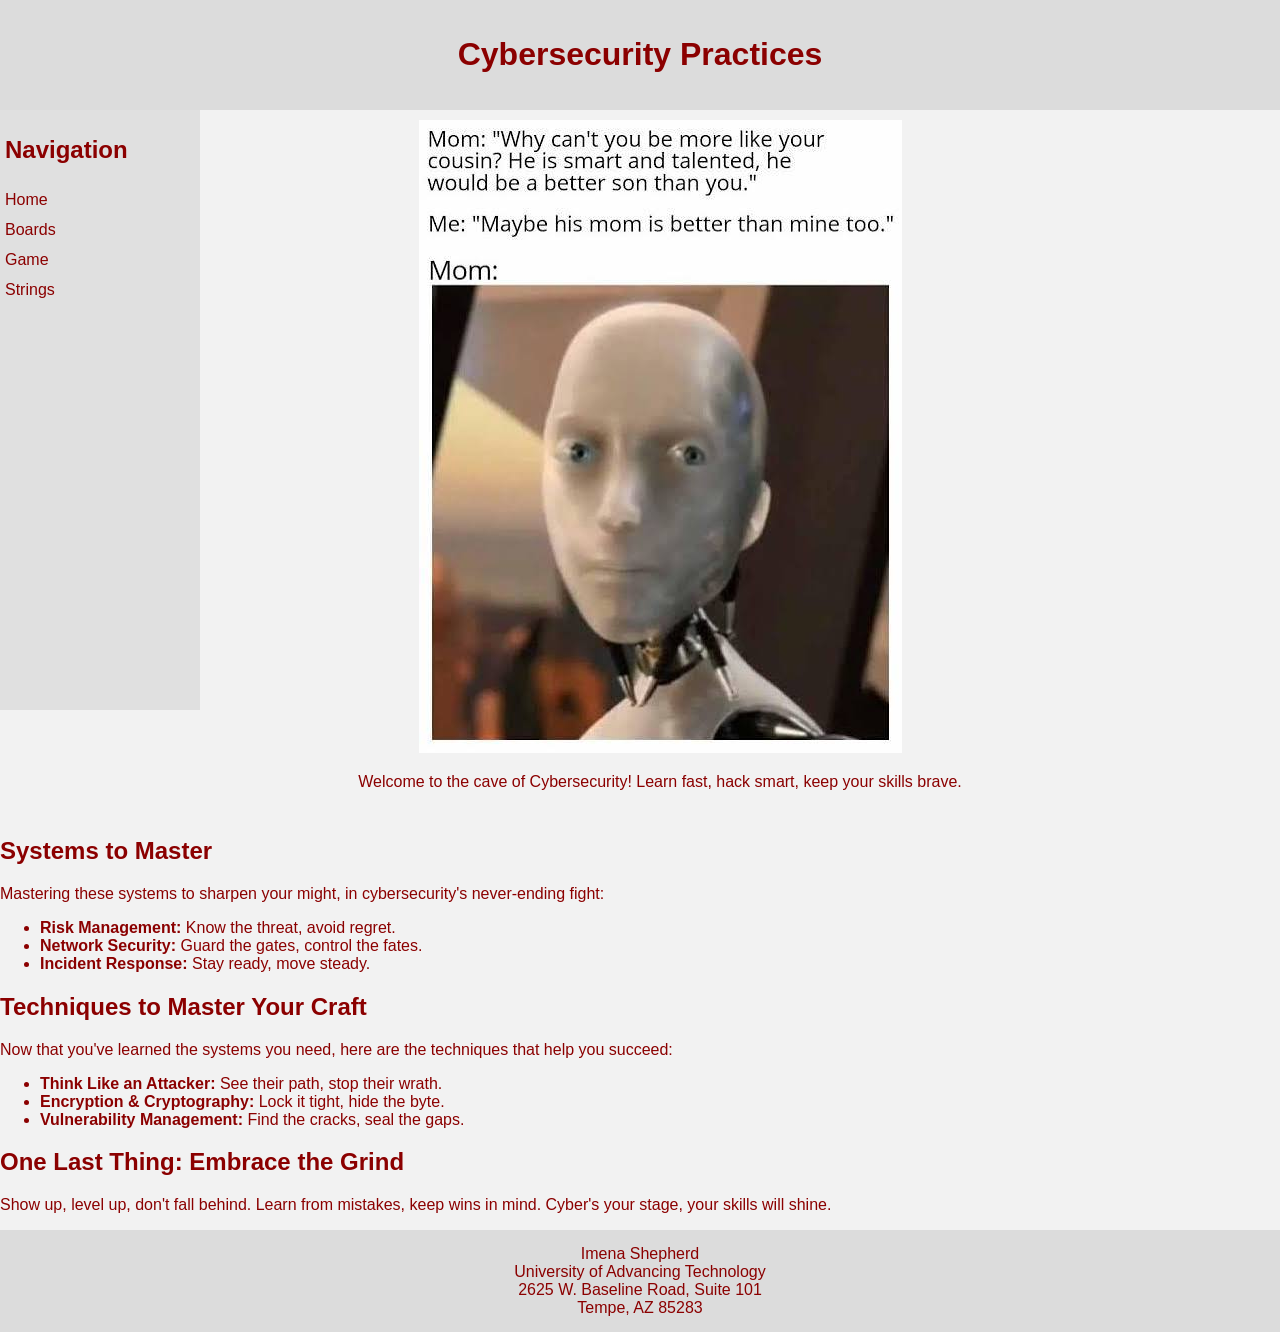
==== index.html @ 2e4a144c "Update index.html" ====
<!-- 

  Created by: Imena Shepherd  

  Course: CSC102 Foundations  

  Updated: 11/16/2025

-->



<!DOCTYPE html>

<html lang="en">

  <head>

    <meta charset="UTF-8">

    <meta name="viewport" content="width=device-width, initial-scale=1.0">

    <title>Cybersecurity Insights & Practices</title>
<link rel="stylesheet" href="main.css"> 
  </head>



  <body>



    <!-- Page header: contains the main title -->

    <header>

      <h1>Cybersecurity Practices</h1>

    </header>



    <!-- Navigation links to other pages -->

    <nav>

      <h2>Navigation</h2>

      <a href="./index.html">Home</a><br>

      <a href="./boards.html">Boards</a><br>

      <a href="./game.html">Game</a><br>

      <a href= "./strings.html">Strings</a><br>

    </nav>



    <!-- Comedic Meme image -->

    <div class="content-wrapper">

      <div class="image-center">

      <img id="memeImage" src="IMG_4956.jpeg" alt="Cybersecurity Meme">

      </div>

    <!-- Introduction paragraph -->

    <p>

      Welcome to the cave of Cybersecurity! Learn fast, hack smart, keep your skills brave.
      
    </p>
    
  </div>


    <!-- Systems section -->

    <h2>Systems to Master</h2>

    <p>Mastering these systems to sharpen your might, in cybersecurity's never-ending fight:</p>



    <ul>

      <li><strong>Risk Management:</strong> Know the threat, avoid regret.</li>

      <li><strong>Network Security:</strong> Guard the gates, control the fates.</li>

      <li><strong>Incident Response:</strong> Stay ready, move steady.</li>

    </ul>



    <!-- Techniques section -->

    <h2>Techniques to Master Your Craft</h2>

    <p>Now that you've learned the systems you need, here are the techniques that help you succeed:</p>



    <ul>

      <li><strong>Think Like an Attacker:</strong> See their path, stop their wrath.</li>

      <li><strong>Encryption & Cryptography:</strong> Lock it tight, hide the byte.</li>

      <li><strong>Vulnerability Management:</strong> Find the cracks, seal the gaps.</li>

    </ul>



    <!-- Final words -->

    <h2>One Last Thing: Embrace the Grind</h2>

    <p>

      Show up, level up, don't fall behind.

      Learn from mistakes, keep wins in mind.

      Cyber's your stage, your skills will shine.

    </p>



    <!-- Footer -->

    <footer>

      Imena Shepherd<br>

      University of Advancing Technology<br>

      2625 W. Baseline Road, Suite 101<br>

      Tempe, AZ 85283<br>

    </footer>



  </body>

</html>
---- main.css ----
body {



 background-color: #f2f2f2;



 color: #8B0000;



font-family: Arial, sans-serif;



 margin: 0;



 padding: 0;



 box-sizing: border-box;



}



nav {



  width: 200px;



  float: left;



  padding: 5px;



  line-height: 30px;

 

  background-color: #e0e0e0;



 height: 600px;

 

 box-sizing: border-box;



}



nav a {



  text-decoration: none;



  color: #8B0000;



}



nav a:hover {



  text-decoration: underline;



}



.content-wrapper {



 margin-left: 200px;

 

 max-width: 900px;



 padding: 10px;





}



 .content-wrapper ul {



  max-width: 600px;



  padding-left: 30px;



  margin: 0;



  list-style-position: inside;



}



.content-wrapper p {



 text-align: center;



}



header, footer {



 text-align: center;



  padding: 15px 0;

 

 background-color: #dcdcdc;



 clear: both;



}



.content-wrapper form input[type="number"],



.content-wrapper form input[type="button"] {



 margin: 5px 0;



 padding: 5px;



}





.content-wrapper #memeImage {



 display: inline-block;

 

  max-width: 80%;

 

 height: auto;



 margin: 0;





 }

   

@media (max-width: 600px) {



 nav {



  width: 100%;



    float: none;



   text-align: center;



  height: auto;

 

  line-height: normal;



 }



 .content-wrapper {



  margin-left: 0;



  padding: 10px;



 }



header, footer {

 

 text-align: center;



  padding: 15px 10px;



 }



 .content-wrapper h1,



 .content-wrapper h2,



 .content-wrapper p {



  text-align: center;



 }



}

 



.center-block {



 width: 80%;



 max-width: 600px;



 text-align: center;

 

 margin: 0 auto;



}



.image-center {



 text-align: center;



}



 .image-center img { 



  display: inline-block;



  max-width: 80%;



  height: auto;



 }

#untoldMessage {



 max-width: 80%;


 height: auto;


 display: inline-block;


}
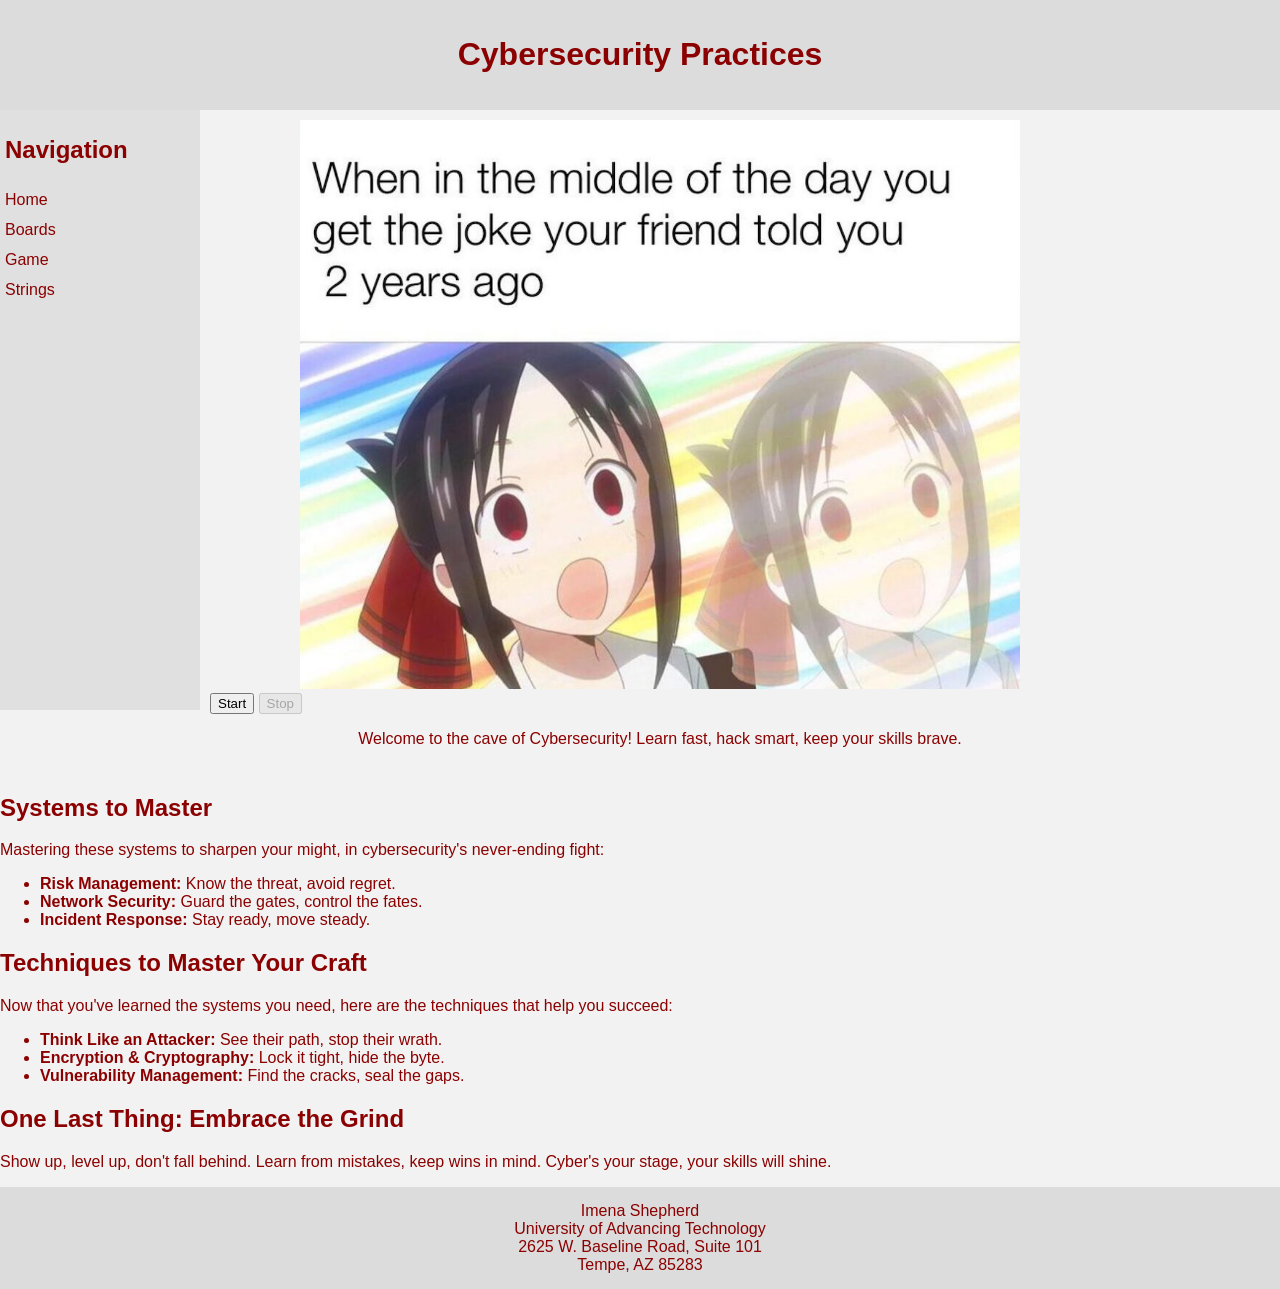
==== commit 455ce0ec: "Update index.html" ====
--- a/index.html
+++ b/index.html
@@ -67,6 +67,10 @@
       <img id="memeImage" src="IMG_4956.jpeg" alt="Cybersecurity Meme">
 
       </div>
+
+      <button id="startBtn" onclick="startMove()">Start</button>
+
+      <button if="stopBtn" onclick="stopMove()" disabled>Stop</button>
 
     <!-- Introduction paragraph -->
 
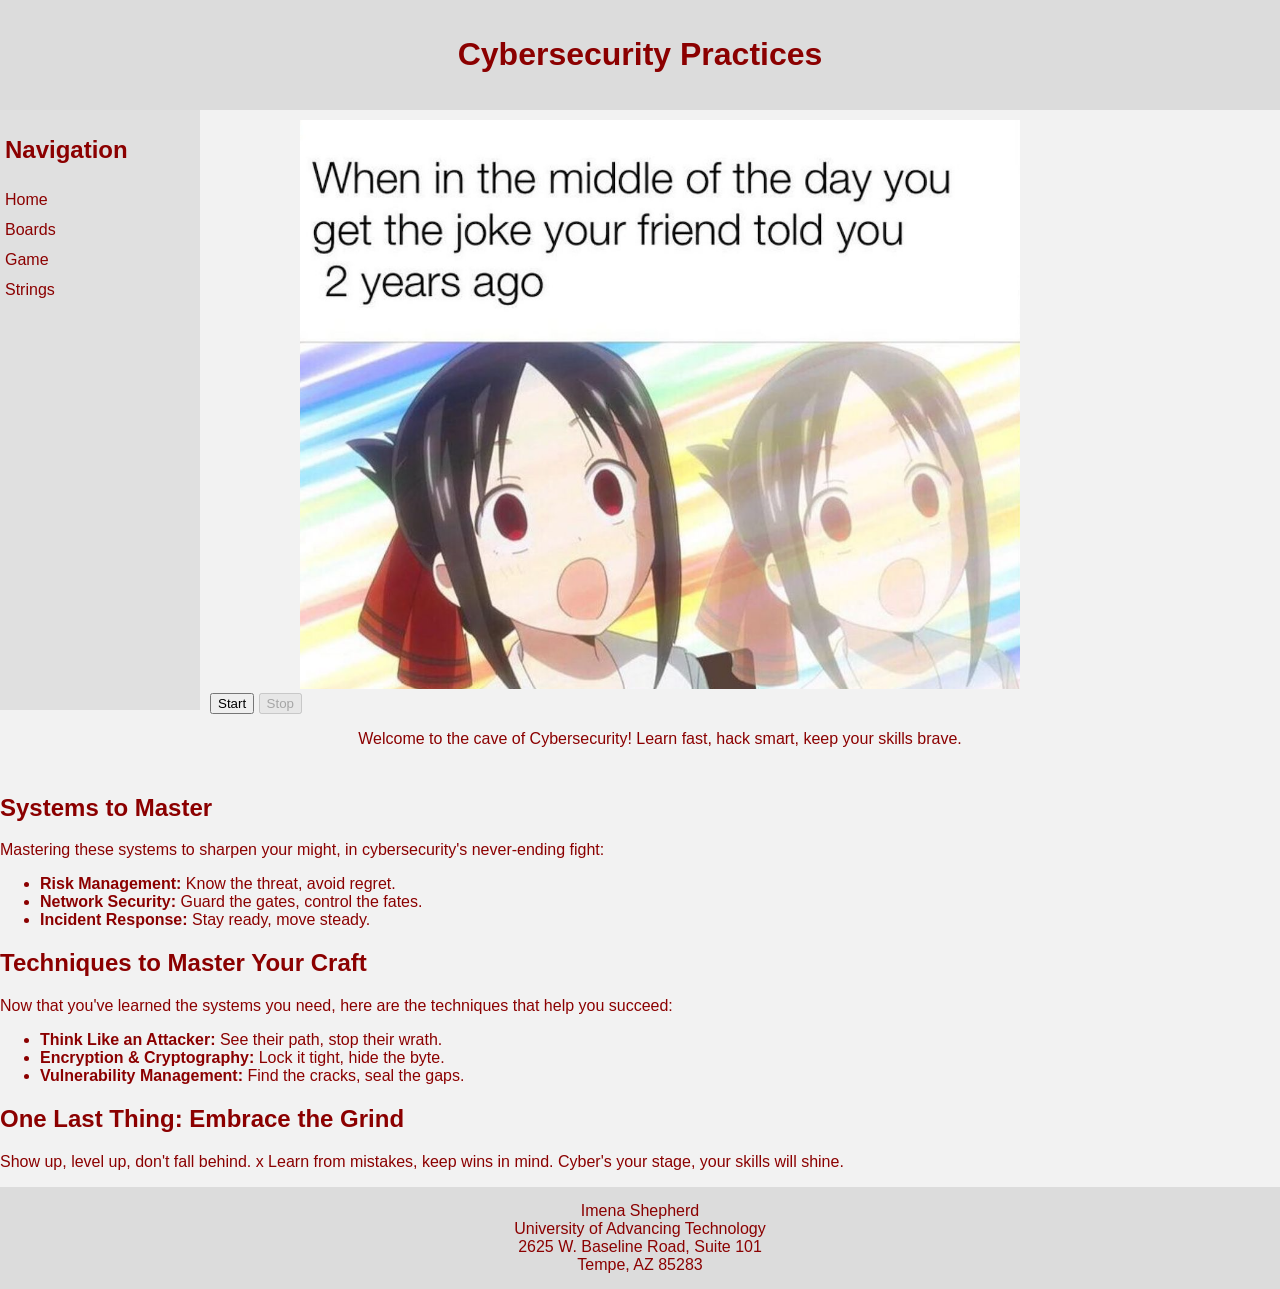
==== commit de5daf72: "Update index.html" ====
--- a/index.html
+++ b/index.html
@@ -7,7 +7,6 @@
   Updated: 11/16/2025
 
 -->
-
 
 
 <!DOCTYPE html>
@@ -22,6 +21,8 @@
 
     <title>Cybersecurity Insights & Practices</title>
 <link rel="stylesheet" href="main.css"> 
+
+    <script src="code3.js" defer></script> 
   </head>
 
 
@@ -70,7 +71,7 @@
 
       <button id="startBtn" onclick="startMove()">Start</button>
 
-      <button if="stopBtn" onclick="stopMove()" disabled>Stop</button>
+      <button id="stopBtn" onclick="stopMove()" disabled>Stop</button>
 
     <!-- Introduction paragraph -->
 
@@ -130,7 +131,7 @@
     <p>
 
       Show up, level up, don't fall behind.
-
+x
       Learn from mistakes, keep wins in mind.
 
       Cyber's your stage, your skills will shine.
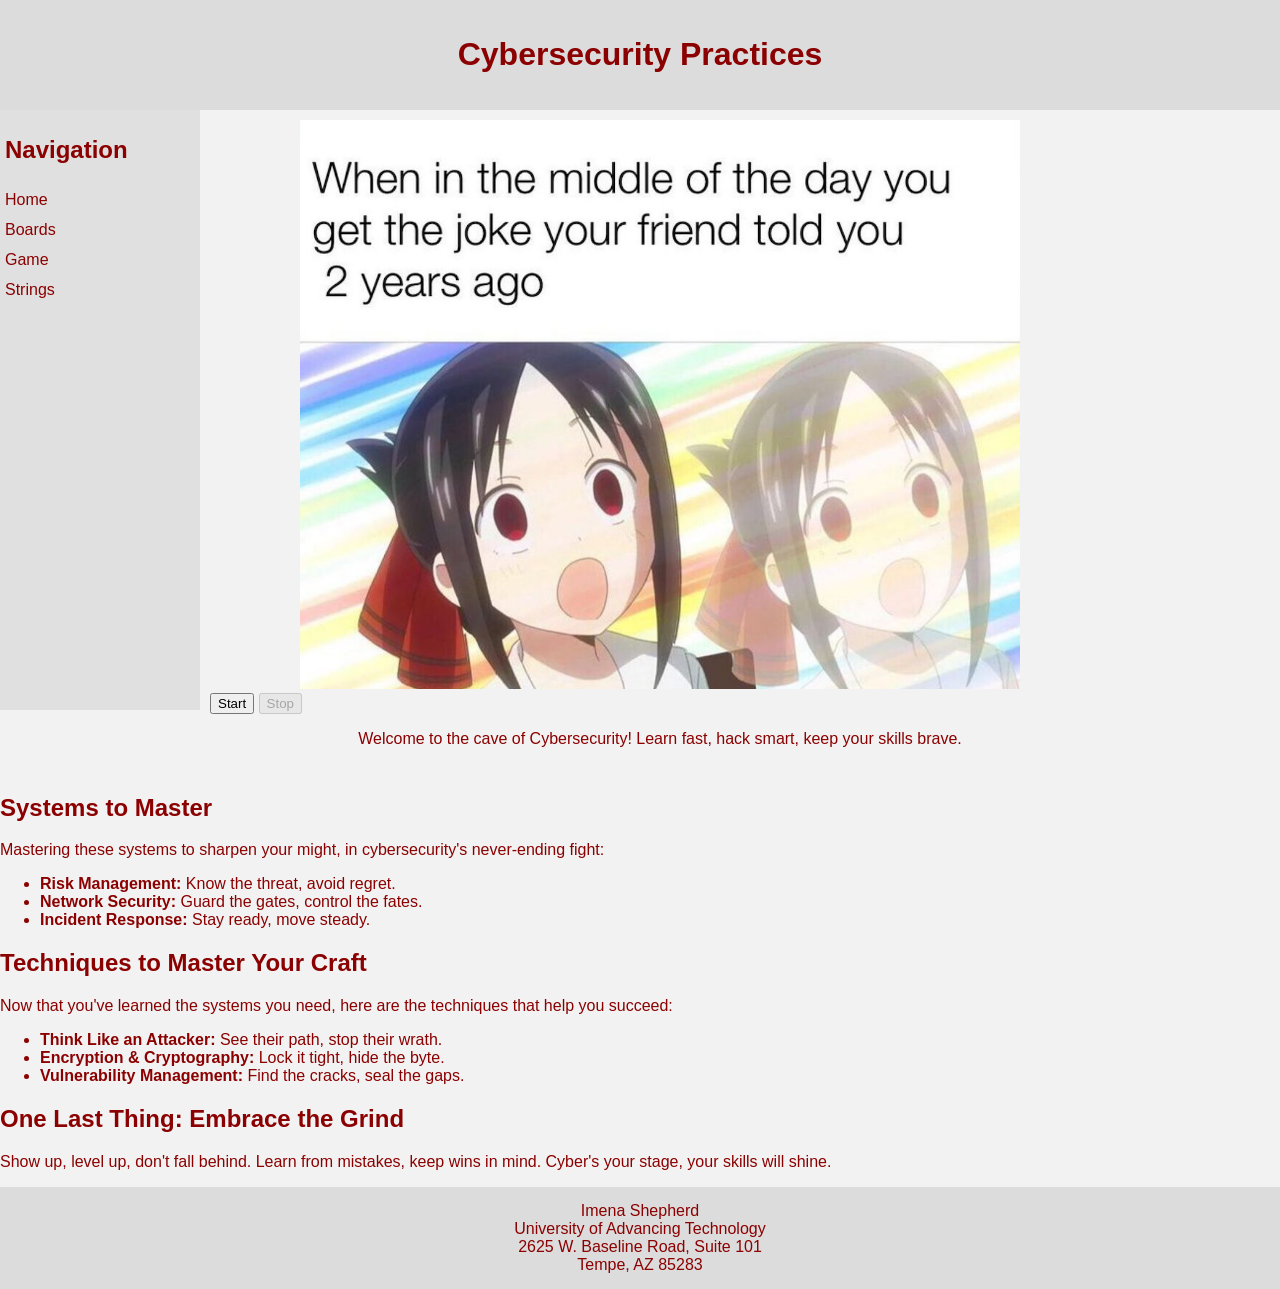
==== commit fe7863e1: "Update index.html" ====
--- a/index.html
+++ b/index.html
@@ -131,7 +131,7 @@
     <p>
 
       Show up, level up, don't fall behind.
-x
+
       Learn from mistakes, keep wins in mind.
 
       Cyber's your stage, your skills will shine.
--- a/main.css
+++ b/main.css
@@ -1,5 +1,3 @@
-
-
 body {
 
 
@@ -220,8 +218,6 @@
 
 
 
-
-
  }
 
    
@@ -352,7 +348,7 @@
 
 
 
- .image-center img { 
+ .image-center img {
 
 
 
@@ -384,3 +380,6 @@
 
 
 }
+
+
+
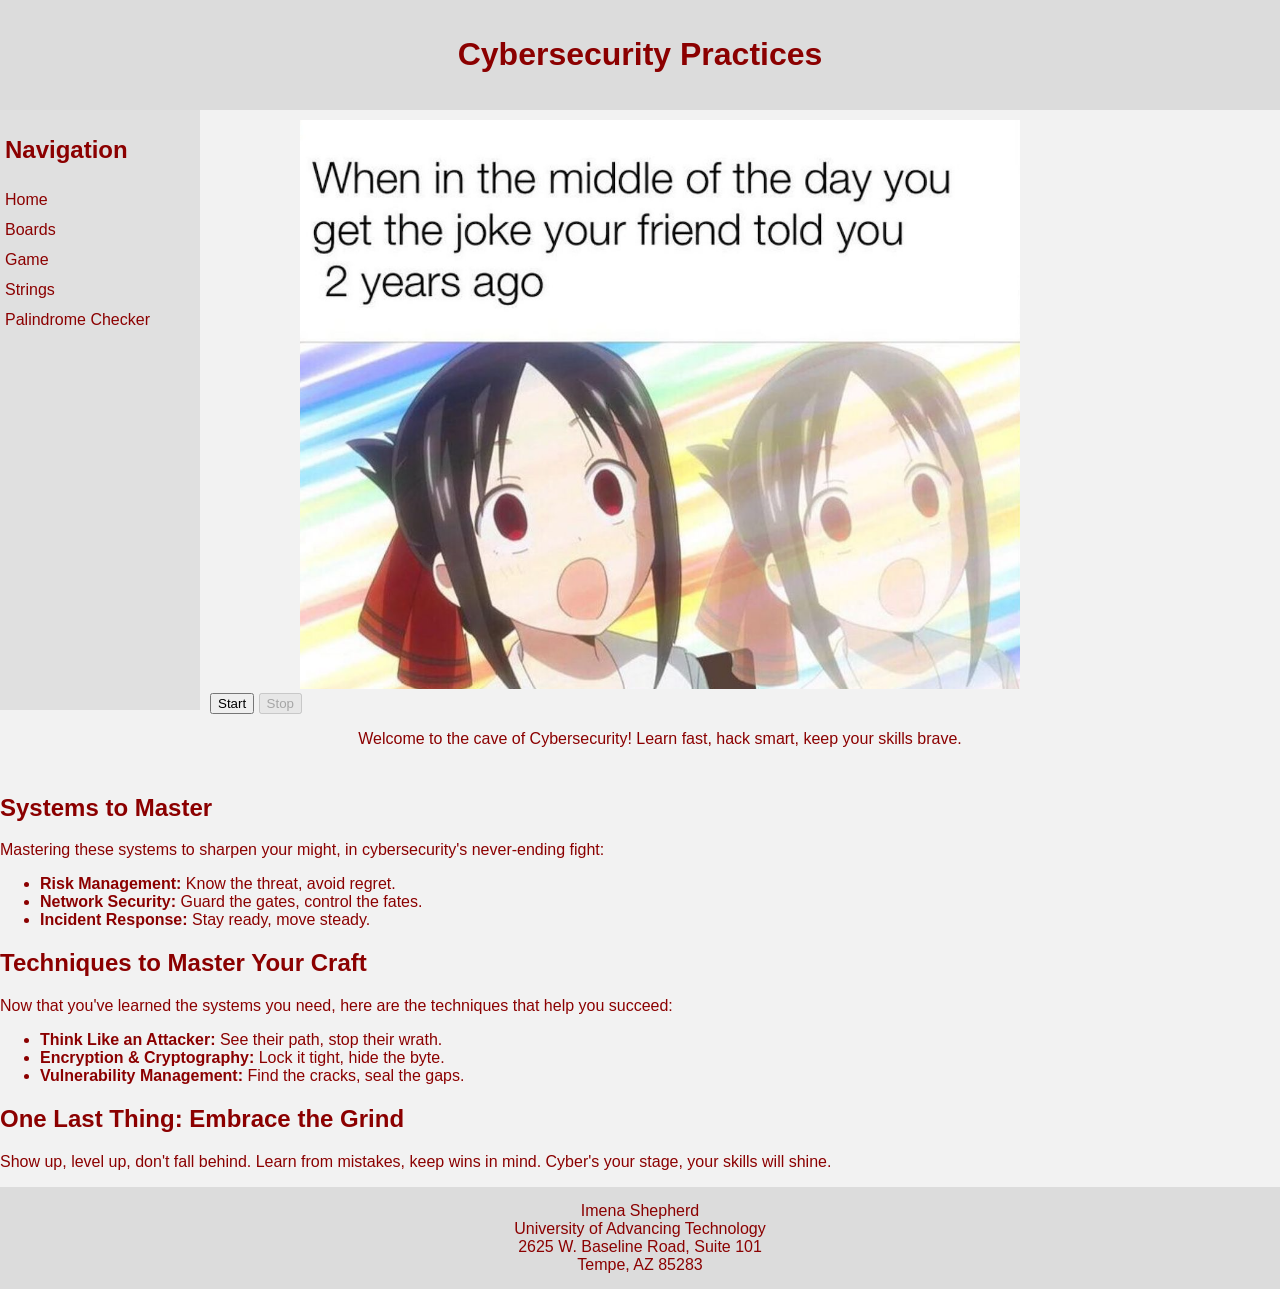
==== commit 915f5cd5: "Update index.html" ====
--- a/index.html
+++ b/index.html
@@ -54,6 +54,9 @@
       <a href="./game.html">Game</a><br>
 
       <a href= "./strings.html">Strings</a><br>
+      
+      <a href= "./palindrome.html">Palindrome Checker</a><br>
+
 
     </nav>
 
--- a/main.css
+++ b/main.css
@@ -216,6 +216,7 @@
 
  margin: 0;
 
+ position: relative;
 
 
  }
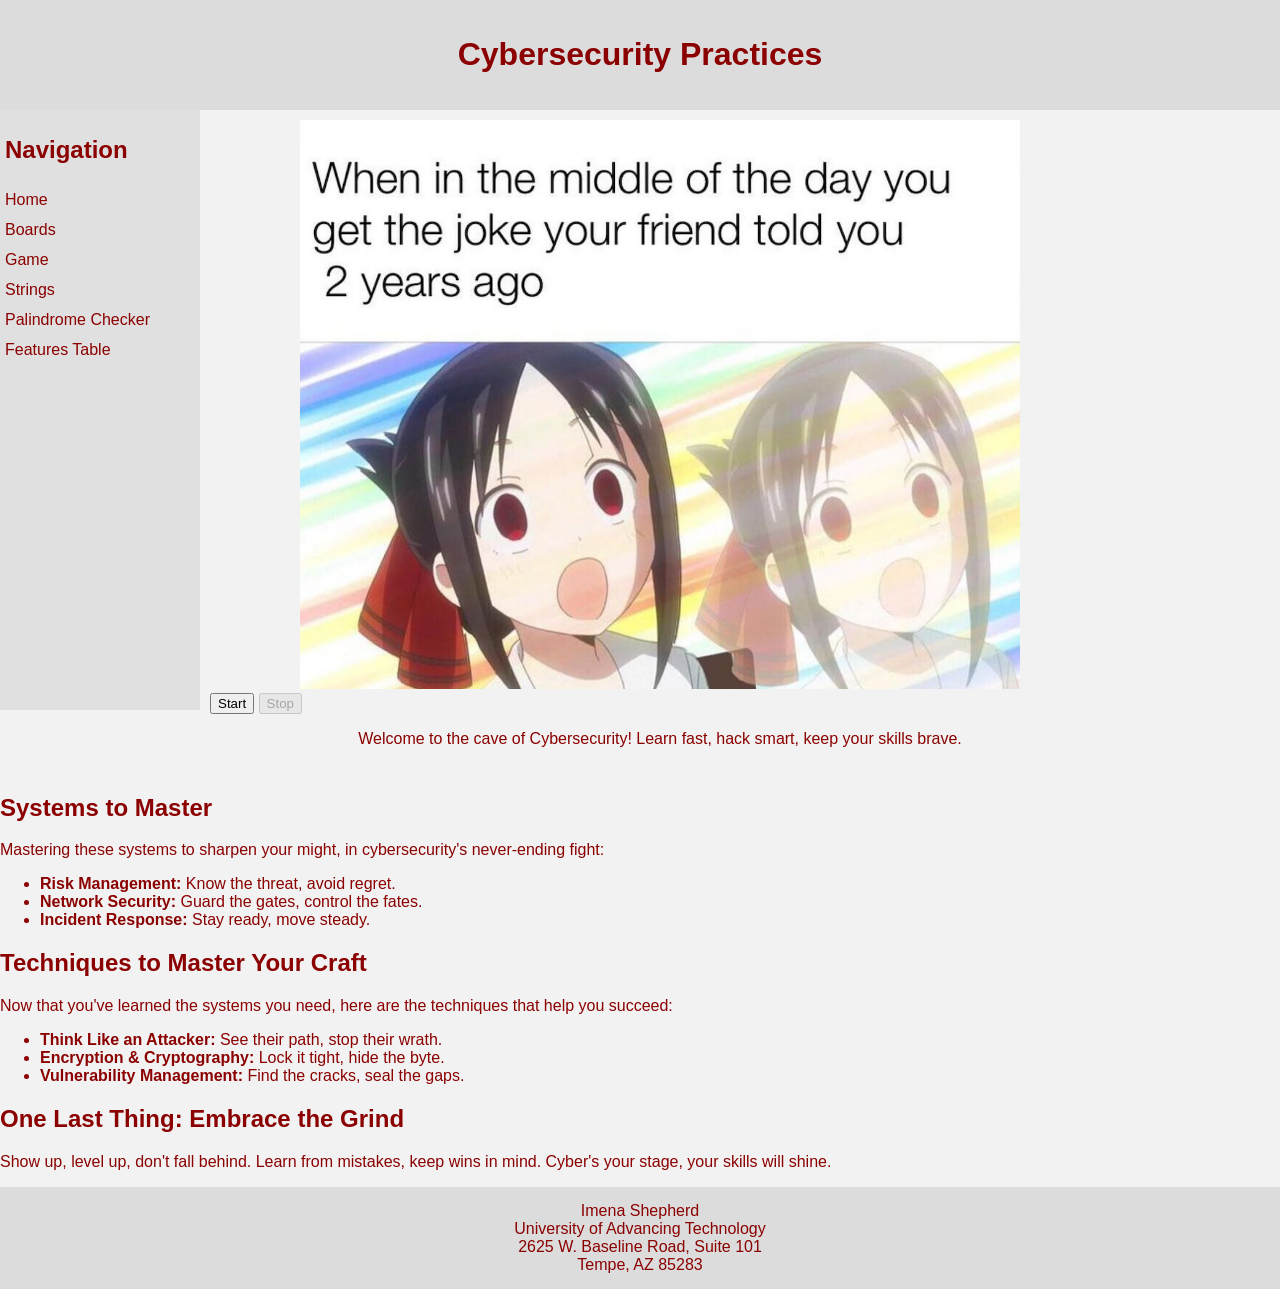
==== commit 0daf64dd: "Add link to Features Table in navigation" ====
--- a/index.html
+++ b/index.html
@@ -7,7 +7,6 @@
   Updated: 11/16/2025
 
 -->
-
 
 <!DOCTYPE html>
 
@@ -57,6 +56,9 @@
       
       <a href= "./palindrome.html">Palindrome Checker</a><br>
 
+      <a href="./table.html">Features Table</a><br>
+
+
 
     </nav>
 
@@ -71,6 +73,14 @@
       <img id="memeImage" src="IMG_4956.jpeg" alt="Cybersecurity Meme">
 
       </div>
+
+      <!-- Spaceship Alien Audio For Background Sound -->
+
+      <audio id="backgroundMusic" loop>
+
+        <source src="spaceshipalien.mp3" type="audio/mpeg">
+
+      </audio>
 
       <button id="startBtn" onclick="startMove()">Start</button>
 
